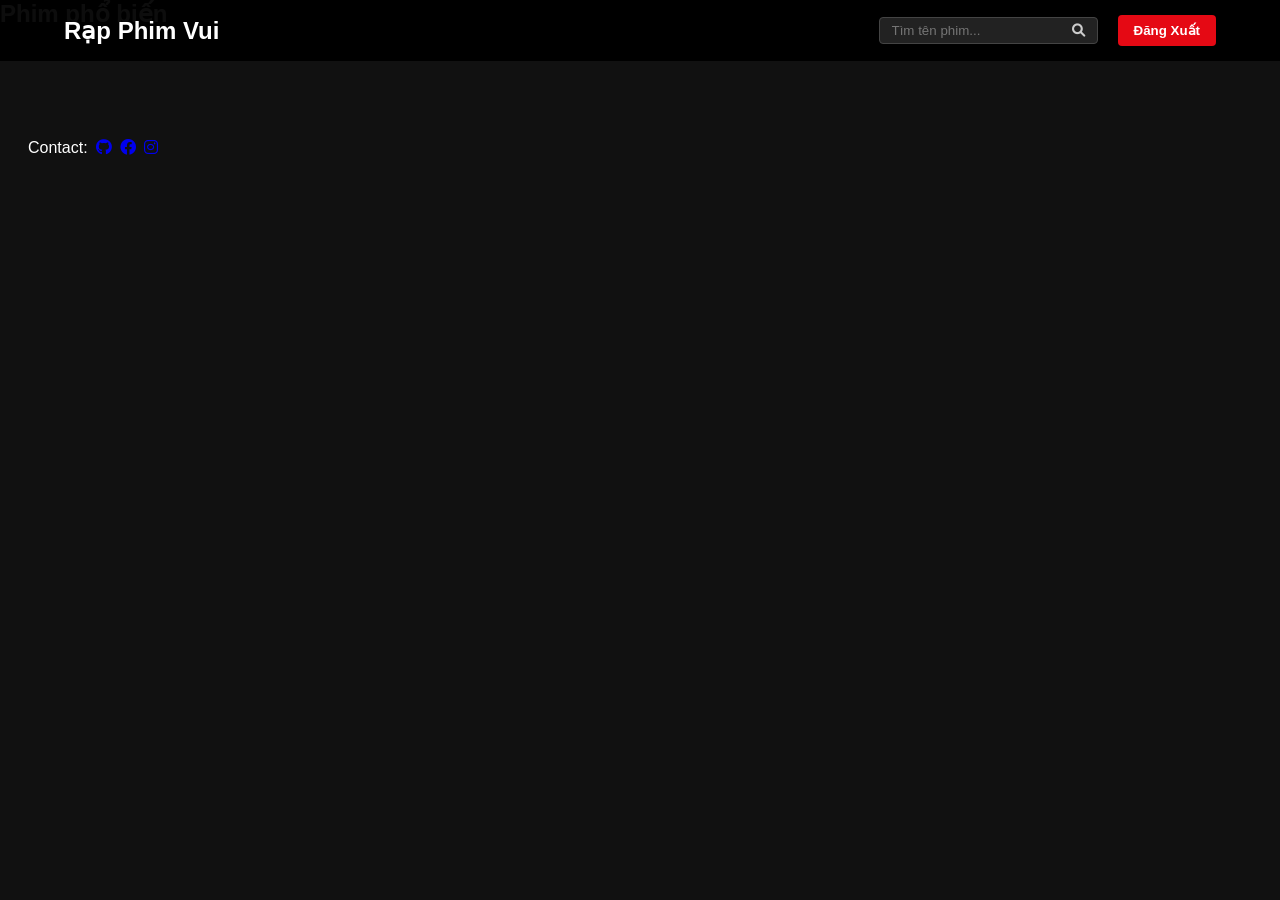
==== index.html @ 25f6c1b6 "Add files via upload" ====
<!DOCTYPE html>
<html lang="vi">
<head>
    <meta charset="UTF-8">
    <meta name="viewport" content="width=device-width, initial-scale=1.0">
    <title>Rạp Phim Vui</title>
    <link rel="stylesheet" href="https://cdnjs.cloudflare.com/ajax/libs/font-awesome/6.0.0/css/all.min.css">
    <link rel="stylesheet" href="style2.css">
</head>
<body>

    <header class="navbar">
        <div class="nav-container">
            <div class="logo" onclick="location.reload()">
                <span></span> Rạp Phim Vui
            </div>

            <div class="nav-right">
                <div class="search-group">
                    <input type="text" id="searchInput" placeholder="Tìm tên phim...">
                    <button id="searchBtn"><i class="fas fa-search"></i></button>
                </div>
                <div id="authSection"></div>
            </div>
        </div>
    </header>

    <main class="content">
        <section id="heroSection" class="hero"></section>

        <section class="movie-section">
            <h2 id="sectionTitle">Phim phổ biến </h2>
            <div class="movie-grid" id="movieGrid"></div>
        </section>
    </main>

    <div id="movieModal" class="modal">
        <div class="modal-content">
            <span class="close-modal">&times;</span>
            <div id="modalBody"></div>
        </div>
        
        
    </div>
    
    <footer>

      <div>
        <p>Contact:</p>
        <a target="_blank" rel="noopener noreferrer" href="https://www.google.com/?hl=vi">
          <i class="fa-brands fa-github"></i>
        </a>
        <a target="_blank" rel="noopener noreferrer" href="https://www.google.com/?hl=vi">
          <i class="fa-brands fa-facebook"></i>
        </a>
        <a target="_blank" rel="noopener noreferrer" href="https://www.google.com/?hl=vi">
          <i class="fa-brands fa-instagram"></i>
        </a>
      </div>
    </footer>

    <script src="script3.js"></script>
</body>
</html>
---- style2.css ----
:root {
    --primary: #e50914;
    --dark: #111;
    --gray: #222;
}

* { margin: 0; padding: 0; box-sizing: border-box; font-family: 'Arial', sans-serif; }
body { background: var(--dark); color: white; }

/* Navbar chuẩn */
.navbar {
    background: rgba(0, 0, 0, 0.95);
    padding: 15px 5%;
    position: fixed;
    top: 0; width: 100%; z-index: 1000;
}

.nav-container {
    display: flex;
    justify-content: space-between; /* Đẩy 2 cụm ra 2 đầu */
    align-items: center;
}

.logo { font-size: 24px; font-weight: bold; cursor: pointer; }
.logo span { color: var(--primary); }

.nav-right {
    display: flex;
    align-items: center;
    gap: 20px;
}

/* Search Bar */
.search-group {
    display: flex;
    background: var(--gray);
    padding: 5px 12px;
    border-radius: 4px;
    border: 1px solid #444;
}

.search-group input {
    background: transparent;
    border: none;
    color: white;
    outline: none;
    width: 180px;
}

.search-group button {
    background: transparent;
    border: none;
    color: #ccc;
    cursor: pointer;
}

/* Button Login */
.btn-login {
    background: var(--primary);
    color: white;
    border: none;
    padding: 8px 16px;
    border-radius: 4px;
    cursor: pointer;
    font-weight: bold;
}

/* Grid phim */
.movie-grid {
    display: grid;
    grid-template-columns: repeat(auto-fill, minmax(180px, 1fr));
    gap: 25px;
    padding: 20px 5%;
}

.movie-card img { width: 100%; border-radius: 8px; cursor: pointer; }

/* Modal Player */
.modal {
    display: none;
    position: fixed;
    inset: 0;
    background: rgba(0,0,0,0.95);
    z-index: 2000;
    overflow-y: auto;
}
.modal-content { position: relative; width: 90%; max-width: 1000px; margin: 50px auto; }
.close-modal { position: absolute; top: -40px; right: 0; font-size: 35px; color: white; cursor: pointer; }
footer {
  display: flex;
  justify-content: space-between;
  align-items: center;
  height: 48px;
  margin-top: 56px;
  padding: 0 28px;
  background: var(--dark-lighten);
}

footer > div {
  display: flex;
  align-items: center;
  gap: 8px;
}
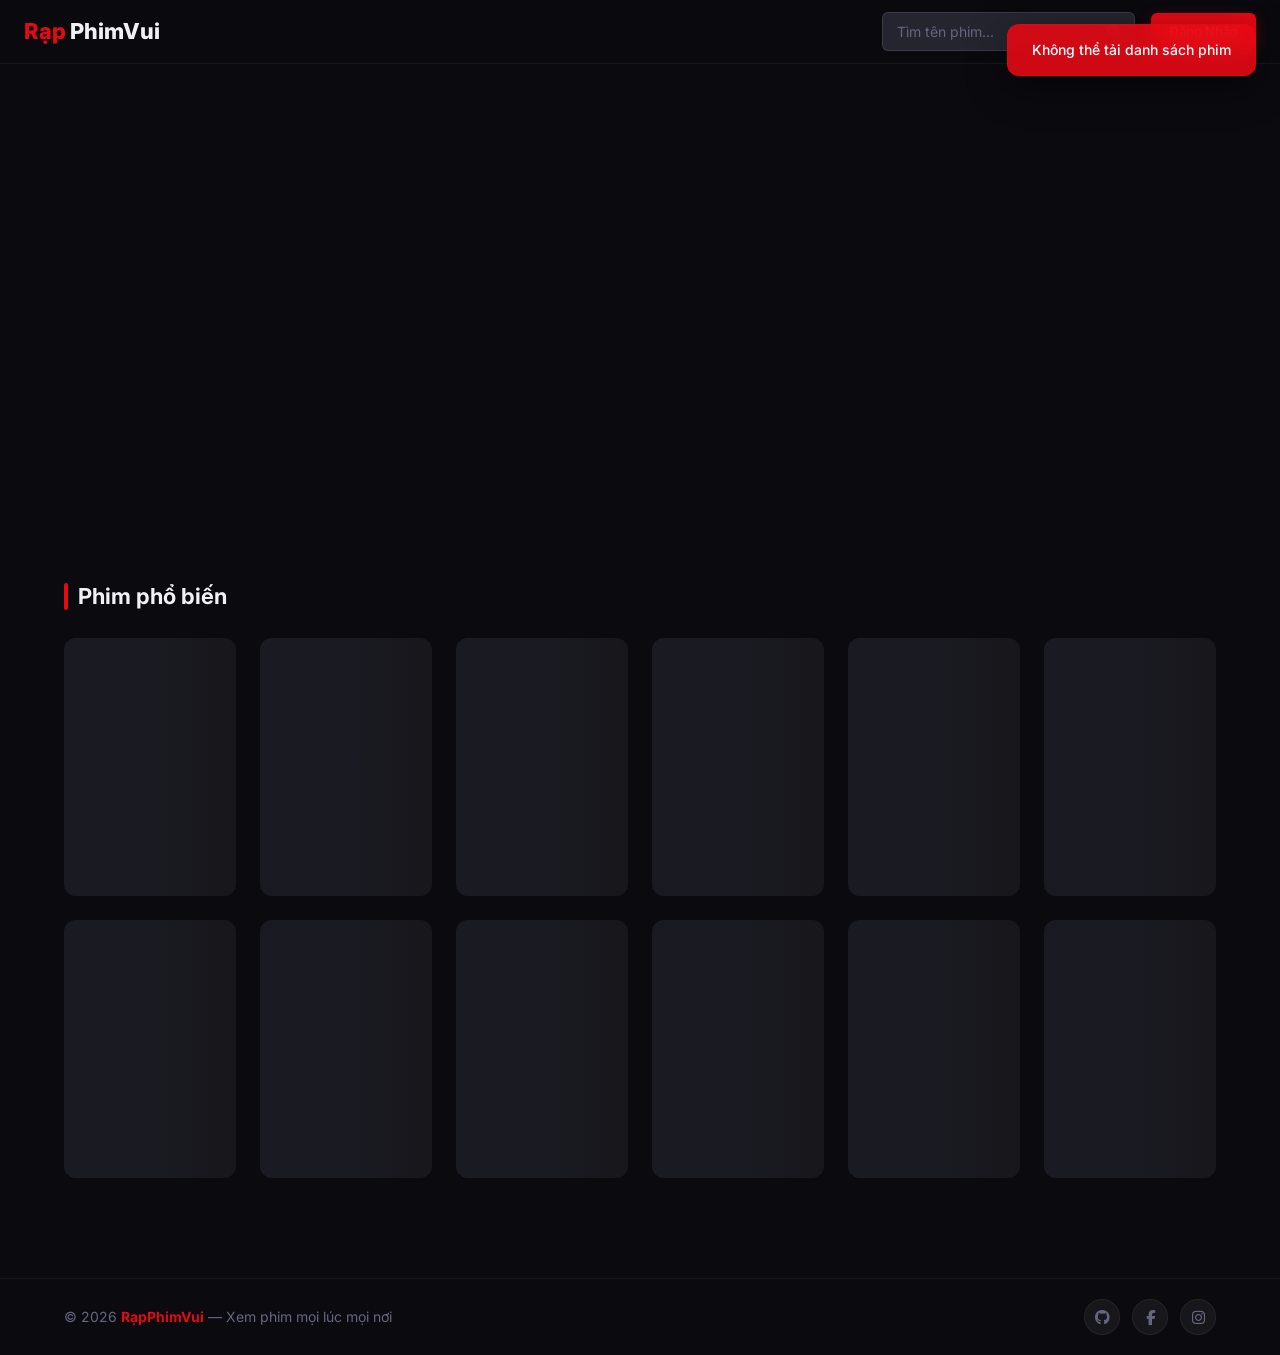
==== commit 1e5a6e8b: "Add files via upload" ====
--- a/index.html
+++ b/index.html
@@ -1,65 +1,63 @@
-
-<!DOCTYPE html>
-<html lang="vi">
-<head>
-    <meta charset="UTF-8">
-    <meta name="viewport" content="width=device-width, initial-scale=1.0">
-    <title>Rạp Phim Vui</title>
-    <link rel="stylesheet" href="https://cdnjs.cloudflare.com/ajax/libs/font-awesome/6.0.0/css/all.min.css">
-    <link rel="stylesheet" href="style2.css">
-</head>
-<body>
-
-    <header class="navbar">
-        <div class="nav-container">
-            <div class="logo" onclick="location.reload()">
-                <span></span> Rạp Phim Vui
-            </div>
-
-            <div class="nav-right">
-                <div class="search-group">
-                    <input type="text" id="searchInput" placeholder="Tìm tên phim...">
-                    <button id="searchBtn"><i class="fas fa-search"></i></button>
-                </div>
-                <div id="authSection"></div>
-            </div>
-        </div>
-    </header>
-
-    <main class="content">
-        <section id="heroSection" class="hero"></section>
-
-        <section class="movie-section">
-            <h2 id="sectionTitle">Phim phổ biến </h2>
-            <div class="movie-grid" id="movieGrid"></div>
-        </section>
-    </main>
-
-    <div id="movieModal" class="modal">
-        <div class="modal-content">
-            <span class="close-modal">&times;</span>
-            <div id="modalBody"></div>
-        </div>
-        
-        
-    </div>
-    
-    <footer>
-
-      <div>
-        <p>Contact:</p>
-        <a target="_blank" rel="noopener noreferrer" href="https://www.google.com/?hl=vi">
-          <i class="fa-brands fa-github"></i>
-        </a>
-        <a target="_blank" rel="noopener noreferrer" href="https://www.google.com/?hl=vi">
-          <i class="fa-brands fa-facebook"></i>
-        </a>
-        <a target="_blank" rel="noopener noreferrer" href="https://www.google.com/?hl=vi">
-          <i class="fa-brands fa-instagram"></i>
-        </a>
-      </div>
-    </footer>
-
-    <script src="script3.js"></script>
-</body>
+<!DOCTYPE html>
+<html lang="vi">
+<head>
+  <meta charset="UTF-8">
+  <meta name="viewport" content="width=device-width, initial-scale=1.0">
+  <meta name="description" content="Rạp Phim Vui — Xem phim trực tuyến miễn phí với hàng ngàn bộ phim hot nhất.">
+  <title>Rạp Phim Vui — Xem Phim Trực Tuyến</title>
+  <link rel="stylesheet" href="https://cdnjs.cloudflare.com/ajax/libs/font-awesome/6.5.1/css/all.min.css">
+  <link rel="stylesheet" href="css/style.css">
+</head>
+<body>
+
+  <!-- Navbar -->
+  <header class="navbar">
+    <div class="nav-container">
+      <a href="index.html" class="logo">
+        <span class="logo-accent">Rạp</span>PhimVui
+      </a>
+      <div class="nav-right">
+        <div class="search-group">
+          <input type="text" id="searchInput" placeholder="Tìm tên phim...">
+          <button id="searchBtn" aria-label="Tìm kiếm"><i class="fas fa-search"></i></button>
+        </div>
+        <div id="authSection" class="auth-section"></div>
+      </div>
+    </div>
+  </header>
+
+  <!-- Main Content -->
+  <main class="content">
+    <!-- Hero Banner -->
+    <section id="heroSection" class="hero"></section>
+
+    <!-- Movie Grid -->
+    <section class="movie-section">
+      <div class="section-header">
+        <h2 id="sectionTitle" class="section-title">Phim phổ biến</h2>
+      </div>
+      <div class="movie-grid" id="movieGrid"></div>
+    </section>
+  </main>
+
+  <!-- Footer -->
+  <footer>
+    <div class="footer-brand">
+      © 2026 <span>RạpPhimVui</span> — Xem phim mọi lúc mọi nơi
+    </div>
+    <div class="footer-social">
+      <a href="https://github.com" target="_blank" rel="noopener noreferrer" aria-label="GitHub">
+        <i class="fa-brands fa-github"></i>
+      </a>
+      <a href="https://facebook.com" target="_blank" rel="noopener noreferrer" aria-label="Facebook">
+        <i class="fa-brands fa-facebook-f"></i>
+      </a>
+      <a href="https://instagram.com" target="_blank" rel="noopener noreferrer" aria-label="Instagram">
+        <i class="fa-brands fa-instagram"></i>
+      </a>
+    </div>
+  </footer>
+
+  <script src="js/app.js"></script>
+</body>
 </html>
--- a/css/style.css
+++ b/css/style.css
@@ -0,0 +1,1310 @@
+/* ============================================
+   Rạp Phim Vui — Unified Design System
+   ============================================ */
+
+@import url('https://fonts.googleapis.com/css2?family=Inter:wght@300;400;500;600;700;800&display=swap');
+
+/* --- Design Tokens --- */
+:root {
+  --primary: #E50914;
+  --primary-hover: #B20710;
+  --primary-glow: rgba(229, 9, 20, 0.35);
+
+  --bg-dark: #0a0a0f;
+  --bg-surface: #141419;
+  --bg-card: #1a1a22;
+  --bg-input: #25252f;
+  --bg-overlay: rgba(0, 0, 0, 0.88);
+
+  --text-primary: #f0f0f5;
+  --text-secondary: #a0a0b0;
+  --text-muted: #666680;
+
+  --border-subtle: rgba(255, 255, 255, 0.06);
+  --border-input: rgba(255, 255, 255, 0.1);
+
+  --radius-sm: 6px;
+  --radius-md: 12px;
+  --radius-lg: 20px;
+  --radius-xl: 28px;
+
+  --shadow-card: 0 8px 32px rgba(0, 0, 0, 0.45);
+  --shadow-glow: 0 0 40px var(--primary-glow);
+  --shadow-modal: 0 25px 80px rgba(0, 0, 0, 0.7);
+
+  --transition-fast: 0.2s cubic-bezier(0.4, 0, 0.2, 1);
+  --transition-normal: 0.35s cubic-bezier(0.4, 0, 0.2, 1);
+  --transition-slow: 0.5s cubic-bezier(0.25, 0.46, 0.45, 0.94);
+
+  --font-main: 'Inter', -apple-system, BlinkMacSystemFont, 'Segoe UI', sans-serif;
+  --navbar-height: 64px;
+}
+
+/* --- Reset & Base --- */
+*,
+*::before,
+*::after {
+  margin: 0;
+  padding: 0;
+  box-sizing: border-box;
+}
+
+html {
+  scroll-behavior: smooth;
+}
+
+body {
+  font-family: var(--font-main);
+  background: var(--bg-dark);
+  color: var(--text-primary);
+  line-height: 1.6;
+  min-height: 100vh;
+  overflow-x: hidden;
+  -webkit-font-smoothing: antialiased;
+  -moz-osx-font-smoothing: grayscale;
+}
+
+a {
+  color: var(--text-secondary);
+  text-decoration: none;
+  transition: color var(--transition-fast);
+}
+a:hover {
+  color: var(--text-primary);
+}
+
+img {
+  display: block;
+  max-width: 100%;
+}
+
+/* --- Scrollbar --- */
+::-webkit-scrollbar {
+  width: 6px;
+}
+::-webkit-scrollbar-track {
+  background: var(--bg-dark);
+}
+::-webkit-scrollbar-thumb {
+  background: var(--bg-input);
+  border-radius: 3px;
+}
+::-webkit-scrollbar-thumb:hover {
+  background: var(--text-muted);
+}
+
+/* ============================================
+   Shared Components
+   ============================================ */
+
+/* --- Buttons --- */
+.btn {
+  display: inline-flex;
+  align-items: center;
+  justify-content: center;
+  gap: 8px;
+  padding: 12px 28px;
+  border: none;
+  border-radius: var(--radius-sm);
+  font-family: var(--font-main);
+  font-size: 15px;
+  font-weight: 600;
+  cursor: pointer;
+  transition: all var(--transition-fast);
+  outline: none;
+  white-space: nowrap;
+}
+
+.btn-primary {
+  background: var(--primary);
+  color: #fff;
+  box-shadow: 0 4px 15px rgba(229, 9, 20, 0.3);
+}
+.btn-primary:hover {
+  background: var(--primary-hover);
+  transform: translateY(-1px);
+  box-shadow: 0 6px 20px rgba(229, 9, 20, 0.45);
+}
+.btn-primary:active {
+  transform: translateY(0);
+}
+
+.btn-ghost {
+  background: transparent;
+  color: var(--text-secondary);
+  border: 1px solid var(--border-input);
+}
+.btn-ghost:hover {
+  background: rgba(255, 255, 255, 0.05);
+  color: var(--text-primary);
+  border-color: rgba(255, 255, 255, 0.2);
+}
+
+.btn-sm {
+  padding: 8px 18px;
+  font-size: 13px;
+}
+
+.btn-block {
+  width: 100%;
+}
+
+/* --- Inputs --- */
+.input-group {
+  position: relative;
+  margin-bottom: 20px;
+}
+
+.input-group i {
+  position: absolute;
+  left: 16px;
+  top: 50%;
+  transform: translateY(-50%);
+  color: var(--text-muted);
+  font-size: 14px;
+  transition: color var(--transition-fast);
+  pointer-events: none;
+}
+
+.input-field {
+  width: 100%;
+  padding: 14px 16px 14px 46px;
+  background: var(--bg-input);
+  border: 1px solid var(--border-input);
+  border-radius: var(--radius-sm);
+  color: var(--text-primary);
+  font-family: var(--font-main);
+  font-size: 15px;
+  outline: none;
+  transition: all var(--transition-fast);
+}
+.input-field::placeholder {
+  color: var(--text-muted);
+}
+.input-field:focus {
+  border-color: var(--primary);
+  background: rgba(229, 9, 20, 0.04);
+  box-shadow: 0 0 0 3px rgba(229, 9, 20, 0.1);
+}
+.input-field:focus + i,
+.input-group:focus-within i {
+  color: var(--primary);
+}
+
+/* ============================================
+   Navbar
+   ============================================ */
+.navbar {
+  position: fixed;
+  top: 0;
+  left: 0;
+  right: 0;
+  height: var(--navbar-height);
+  background: rgba(10, 10, 15, 0.85);
+  backdrop-filter: blur(20px) saturate(1.5);
+  -webkit-backdrop-filter: blur(20px) saturate(1.5);
+  border-bottom: 1px solid var(--border-subtle);
+  z-index: 1000;
+  transition: background var(--transition-normal);
+}
+
+.nav-container {
+  display: flex;
+  justify-content: space-between;
+  align-items: center;
+  max-width: 1400px;
+  height: 100%;
+  margin: 0 auto;
+  padding: 0 24px;
+}
+
+.logo {
+  font-size: 22px;
+  font-weight: 800;
+  color: var(--text-primary);
+  cursor: pointer;
+  user-select: none;
+  display: flex;
+  align-items: center;
+  gap: 4px;
+  transition: opacity var(--transition-fast);
+}
+.logo:hover {
+  opacity: 0.85;
+  color: var(--text-primary);
+}
+.logo-accent {
+  color: var(--primary);
+}
+
+.nav-right {
+  display: flex;
+  align-items: center;
+  gap: 16px;
+}
+
+/* --- Search Bar --- */
+.search-group {
+  display: flex;
+  align-items: center;
+  background: var(--bg-input);
+  border: 1px solid var(--border-input);
+  border-radius: var(--radius-sm);
+  padding: 0 4px 0 14px;
+  transition: all var(--transition-fast);
+  overflow: hidden;
+}
+.search-group:focus-within {
+  border-color: var(--primary);
+  box-shadow: 0 0 0 3px rgba(229, 9, 20, 0.08);
+}
+
+.search-group input {
+  background: transparent;
+  border: none;
+  color: var(--text-primary);
+  font-family: var(--font-main);
+  font-size: 14px;
+  outline: none;
+  width: 200px;
+  padding: 10px 0;
+}
+.search-group input::placeholder {
+  color: var(--text-muted);
+}
+
+.search-group button {
+  display: flex;
+  align-items: center;
+  justify-content: center;
+  background: transparent;
+  border: none;
+  color: var(--text-muted);
+  cursor: pointer;
+  padding: 8px 10px;
+  border-radius: var(--radius-sm);
+  transition: all var(--transition-fast);
+}
+.search-group button:hover {
+  color: var(--primary);
+  background: rgba(229, 9, 20, 0.08);
+}
+
+/* --- Auth Section --- */
+.auth-section {
+  display: flex;
+  align-items: center;
+  gap: 12px;
+}
+
+.user-info {
+  display: flex;
+  align-items: center;
+  gap: 10px;
+  color: var(--text-secondary);
+  font-size: 14px;
+}
+.user-info b {
+  color: var(--text-primary);
+  font-weight: 600;
+}
+.user-info .logout-btn {
+  background: none;
+  border: none;
+  color: var(--text-muted);
+  cursor: pointer;
+  padding: 6px;
+  border-radius: 50%;
+  display: flex;
+  align-items: center;
+  justify-content: center;
+  transition: all var(--transition-fast);
+}
+.user-info .logout-btn:hover {
+  color: var(--primary);
+  background: rgba(229, 9, 20, 0.1);
+}
+
+/* ============================================
+   Main Content (index.html)
+   ============================================ */
+.content {
+  padding-top: var(--navbar-height);
+}
+
+/* --- Hero Section --- */
+.hero {
+  position: relative;
+  width: 100%;
+  height: 55vh;
+  min-height: 360px;
+  overflow: hidden;
+  display: flex;
+  align-items: flex-end;
+}
+
+.hero-bg {
+  position: absolute;
+  inset: 0;
+  background-size: cover;
+  background-position: center top;
+  transition: opacity 1s ease;
+}
+.hero-bg::after {
+  content: '';
+  position: absolute;
+  inset: 0;
+  background: linear-gradient(
+    to bottom,
+    transparent 0%,
+    rgba(10, 10, 15, 0.3) 40%,
+    rgba(10, 10, 15, 0.85) 75%,
+    var(--bg-dark) 100%
+  );
+}
+
+.hero-content {
+  position: relative;
+  z-index: 2;
+  max-width: 600px;
+  padding: 0 5% 40px;
+}
+.hero-content h1 {
+  font-size: clamp(28px, 4vw, 44px);
+  font-weight: 800;
+  line-height: 1.15;
+  margin-bottom: 12px;
+  text-shadow: 0 2px 20px rgba(0, 0, 0, 0.5);
+}
+.hero-content p {
+  color: var(--text-secondary);
+  font-size: 15px;
+  line-height: 1.6;
+  display: -webkit-box;
+  -webkit-line-clamp: 3;
+  -webkit-box-orient: vertical;
+  overflow: hidden;
+  margin-bottom: 20px;
+}
+
+/* --- Movie Section --- */
+.movie-section {
+  padding: 20px 5% 40px;
+}
+
+.section-header {
+  display: flex;
+  align-items: center;
+  gap: 12px;
+  margin-bottom: 24px;
+}
+
+.section-title {
+  font-size: 22px;
+  font-weight: 700;
+  position: relative;
+  padding-left: 14px;
+}
+.section-title::before {
+  content: '';
+  position: absolute;
+  left: 0;
+  top: 4px;
+  bottom: 4px;
+  width: 4px;
+  background: var(--primary);
+  border-radius: 2px;
+}
+
+/* --- Movie Grid --- */
+.movie-grid {
+  display: grid;
+  grid-template-columns: repeat(auto-fill, minmax(170px, 1fr));
+  gap: 24px;
+}
+
+.movie-card {
+  position: relative;
+  cursor: pointer;
+  border-radius: var(--radius-md);
+  overflow: hidden;
+  background: var(--bg-card);
+  transition: all var(--transition-normal);
+  display: block;
+  color: inherit;
+}
+.movie-card:hover {
+  transform: translateY(-8px) scale(1.02);
+  box-shadow: var(--shadow-card), 0 0 30px rgba(229, 9, 20, 0.12);
+  color: inherit;
+}
+
+.movie-card img {
+  width: 100%;
+  aspect-ratio: 2/3;
+  object-fit: cover;
+  transition: transform var(--transition-slow);
+}
+.movie-card:hover img {
+  transform: scale(1.08);
+}
+
+.movie-card-overlay {
+  position: absolute;
+  inset: 0;
+  background: linear-gradient(to top, rgba(0,0,0,0.85) 0%, transparent 55%);
+  opacity: 0;
+  transition: opacity var(--transition-normal);
+  display: flex;
+  align-items: flex-end;
+  padding: 16px;
+}
+.movie-card:hover .movie-card-overlay {
+  opacity: 1;
+}
+
+.movie-card-title {
+  font-size: 14px;
+  font-weight: 600;
+  line-height: 1.3;
+  color: #fff;
+}
+
+.movie-card-rating {
+  position: absolute;
+  top: 10px;
+  right: 10px;
+  background: rgba(0, 0, 0, 0.7);
+  backdrop-filter: blur(8px);
+  color: #ffd700;
+  font-size: 12px;
+  font-weight: 700;
+  padding: 4px 8px;
+  border-radius: 6px;
+  display: flex;
+  align-items: center;
+  gap: 4px;
+  opacity: 0;
+  transform: translateY(-8px);
+  transition: all var(--transition-normal);
+}
+.movie-card:hover .movie-card-rating {
+  opacity: 1;
+  transform: translateY(0);
+}
+
+/* ============================================
+   Movie Detail Page (movie.html)
+   ============================================ */
+
+/* --- Backdrop --- */
+.movie-backdrop {
+  position: relative;
+  width: 100%;
+  height: 45vh;
+  min-height: 320px;
+  overflow: hidden;
+  display: flex;
+  align-items: flex-end;
+}
+
+.movie-backdrop-skeleton {
+  position: absolute;
+  inset: 0;
+}
+
+.movie-backdrop-bg {
+  position: absolute;
+  inset: 0;
+  background-size: cover;
+  background-position: center 20%;
+  animation: backdropReveal 1s ease forwards;
+}
+
+@keyframes backdropReveal {
+  from {
+    opacity: 0;
+    transform: scale(1.05);
+  }
+  to {
+    opacity: 1;
+    transform: scale(1);
+  }
+}
+
+.movie-backdrop-bg::after {
+  content: '';
+  position: absolute;
+  inset: 0;
+  background: linear-gradient(
+    to bottom,
+    rgba(10, 10, 15, 0.2) 0%,
+    rgba(10, 10, 15, 0.4) 40%,
+    rgba(10, 10, 15, 0.9) 80%,
+    var(--bg-dark) 100%
+  );
+}
+
+.movie-backdrop-content {
+  position: relative;
+  z-index: 2;
+  width: 100%;
+  max-width: 1400px;
+  margin: 0 auto;
+  padding: 0 5% 36px;
+  animation: fadeSlideUp 0.8s ease 0.2s forwards;
+  opacity: 0;
+}
+
+@keyframes fadeSlideUp {
+  from {
+    opacity: 0;
+    transform: translateY(24px);
+  }
+  to {
+    opacity: 1;
+    transform: translateY(0);
+  }
+}
+
+.movie-backdrop-title {
+  font-size: clamp(28px, 5vw, 52px);
+  font-weight: 800;
+  line-height: 1.1;
+  margin-bottom: 16px;
+  text-shadow: 0 4px 30px rgba(0, 0, 0, 0.6);
+  letter-spacing: -0.02em;
+}
+
+.movie-backdrop-meta {
+  display: flex;
+  flex-wrap: wrap;
+  gap: 10px;
+}
+
+.meta-badge {
+  display: inline-flex;
+  align-items: center;
+  gap: 6px;
+  padding: 6px 14px;
+  background: rgba(255, 255, 255, 0.08);
+  backdrop-filter: blur(12px);
+  border: 1px solid rgba(255, 255, 255, 0.1);
+  border-radius: 20px;
+  font-size: 13px;
+  font-weight: 500;
+  color: var(--text-secondary);
+}
+
+.meta-badge.meta-rating {
+  background: rgba(255, 215, 0, 0.12);
+  border-color: rgba(255, 215, 0, 0.2);
+  color: #ffd700;
+  font-weight: 600;
+}
+
+.meta-badge i {
+  font-size: 12px;
+}
+
+/* --- Player Section Layout --- */
+.movie-player-section {
+  display: grid;
+  grid-template-columns: 1fr 340px;
+  gap: 32px;
+  max-width: 1400px;
+  margin: 0 auto;
+  padding: 32px 5% 0;
+}
+
+/* --- Player Wrapper --- */
+.player-wrapper {
+  position: relative;
+  width: 100%;
+  aspect-ratio: 16/9;
+  border-radius: var(--radius-lg);
+  overflow: hidden;
+  background: #000;
+  box-shadow: var(--shadow-card);
+  border: 1px solid var(--border-subtle);
+  z-index: 10;
+}
+
+.player-wrapper iframe {
+  width: 100%;
+  height: 100%;
+  border: none;
+}
+
+.player-placeholder {
+  position: absolute;
+  inset: 0;
+  display: flex;
+  align-items: center;
+  justify-content: center;
+  background: linear-gradient(135deg, #0f0f18 0%, #1a1a2e 50%, #16162a 100%);
+}
+
+.player-placeholder-content {
+  display: flex;
+  flex-direction: column;
+  align-items: center;
+  gap: 16px;
+  color: var(--text-muted);
+  animation: placeholderPulse 3s ease-in-out infinite;
+}
+
+@keyframes placeholderPulse {
+  0%, 100% { opacity: 0.6; }
+  50% { opacity: 1; }
+}
+
+.player-placeholder-content i {
+  font-size: 64px;
+  color: var(--primary);
+  filter: drop-shadow(0 0 20px rgba(229, 9, 20, 0.4));
+}
+
+.player-placeholder-content span {
+  font-size: 15px;
+  font-weight: 500;
+}
+
+/* --- Player Controls --- */
+.player-controls {
+  display: flex;
+  align-items: center;
+  justify-content: space-between;
+  margin-top: 16px;
+  padding: 0 4px;
+}
+
+.btn-play {
+  padding: 14px 36px;
+  font-size: 16px;
+  border-radius: var(--radius-md);
+  letter-spacing: 0.5px;
+}
+.btn-play:hover {
+  box-shadow: var(--shadow-glow);
+}
+.btn-play.playing {
+  background: var(--bg-card);
+  box-shadow: none;
+  border: 1px solid var(--border-input);
+}
+.btn-play.playing:hover {
+  background: var(--bg-input);
+  box-shadow: var(--shadow-card);
+}
+
+.player-controls-right {
+  display: flex;
+  gap: 8px;
+}
+
+/* --- Movie Detail Card --- */
+.movie-detail-card {
+  margin-top: 32px;
+  background: var(--bg-surface);
+  border-radius: var(--radius-lg);
+  border: 1px solid var(--border-subtle);
+  overflow: hidden;
+  box-shadow: var(--shadow-card);
+  animation: fadeSlideUp 0.6s ease 0.4s forwards;
+  opacity: 0;
+}
+
+.movie-detail-card-skeleton {
+  padding: 32px;
+}
+
+.movie-detail-inner {
+  display: flex;
+  gap: 28px;
+}
+
+.movie-detail-poster {
+  flex-shrink: 0;
+  width: 200px;
+}
+.movie-detail-poster img {
+  width: 100%;
+  height: 100%;
+  object-fit: cover;
+}
+
+.movie-detail-text {
+  flex: 1;
+  padding: 28px 28px 28px 0;
+}
+
+.movie-detail-title {
+  font-size: 24px;
+  font-weight: 800;
+  margin-bottom: 12px;
+  line-height: 1.2;
+}
+
+.movie-detail-meta {
+  display: flex;
+  align-items: center;
+  gap: 14px;
+  flex-wrap: wrap;
+  margin-bottom: 16px;
+}
+
+.movie-detail-meta span {
+  display: flex;
+  align-items: center;
+  gap: 5px;
+  color: var(--text-secondary);
+  font-size: 14px;
+}
+
+.movie-detail-meta .rating-badge {
+  color: #ffd700;
+  font-weight: 600;
+}
+
+.movie-detail-meta .vote-count {
+  color: var(--text-muted);
+  font-size: 13px;
+}
+
+.movie-detail-genres {
+  display: flex;
+  gap: 8px;
+  flex-wrap: wrap;
+  margin-bottom: 20px;
+}
+
+.genre-tag {
+  padding: 5px 14px;
+  background: rgba(255, 255, 255, 0.06);
+  border: 1px solid rgba(255, 255, 255, 0.08);
+  border-radius: 20px;
+  font-size: 12px;
+  color: var(--text-secondary);
+  transition: all var(--transition-fast);
+}
+.genre-tag:hover {
+  background: rgba(229, 9, 20, 0.1);
+  border-color: rgba(229, 9, 20, 0.2);
+  color: var(--primary);
+}
+
+.movie-detail-overview {
+  margin-bottom: 20px;
+}
+
+.movie-detail-overview h3 {
+  font-size: 16px;
+  font-weight: 600;
+  margin-bottom: 8px;
+  color: var(--text-primary);
+}
+
+.movie-detail-overview p {
+  font-size: 14px;
+  line-height: 1.8;
+  color: var(--text-secondary);
+}
+
+.movie-tagline {
+  font-style: italic;
+  color: var(--text-muted);
+  font-size: 14px;
+  margin-bottom: 20px;
+  padding: 12px 16px;
+  background: rgba(255, 255, 255, 0.03);
+  border-left: 3px solid var(--primary);
+  border-radius: 0 var(--radius-sm) var(--radius-sm) 0;
+}
+
+.movie-tagline i {
+  margin-right: 8px;
+  color: var(--primary);
+  font-size: 12px;
+}
+
+.movie-detail-extra {
+  display: flex;
+  flex-direction: column;
+  gap: 8px;
+}
+
+.extra-item {
+  font-size: 13px;
+  color: var(--text-muted);
+}
+.extra-item strong {
+  color: var(--text-secondary);
+  font-weight: 600;
+  margin-right: 6px;
+}
+
+/* --- Sidebar --- */
+.movie-sidebar {
+  position: sticky;
+  top: calc(var(--navbar-height) + 32px);
+  align-self: start;
+  max-height: calc(100vh - var(--navbar-height) - 64px);
+  overflow-y: auto;
+}
+
+.sidebar-title {
+  font-size: 18px;
+  font-weight: 700;
+  margin-bottom: 16px;
+  padding-left: 12px;
+  position: relative;
+}
+.sidebar-title::before {
+  content: '';
+  position: absolute;
+  left: 0;
+  top: 3px;
+  bottom: 3px;
+  width: 3px;
+  background: var(--primary);
+  border-radius: 2px;
+}
+
+.similar-movies-list {
+  display: flex;
+  flex-direction: column;
+  gap: 12px;
+}
+
+.similar-skeleton {
+  height: 100px;
+  border-radius: var(--radius-md);
+}
+
+.similar-card {
+  display: flex;
+  gap: 12px;
+  padding: 8px;
+  background: var(--bg-card);
+  border-radius: var(--radius-md);
+  border: 1px solid transparent;
+  transition: all var(--transition-fast);
+  color: inherit;
+  text-decoration: none;
+}
+.similar-card:hover {
+  border-color: var(--border-input);
+  background: var(--bg-input);
+  transform: translateX(4px);
+  color: inherit;
+}
+
+.similar-card img {
+  width: 70px;
+  height: 100px;
+  object-fit: cover;
+  border-radius: var(--radius-sm);
+  flex-shrink: 0;
+}
+
+.similar-card-info {
+  display: flex;
+  flex-direction: column;
+  justify-content: center;
+  gap: 6px;
+  min-width: 0;
+}
+
+.similar-card-title {
+  font-size: 13px;
+  font-weight: 600;
+  line-height: 1.3;
+  color: var(--text-primary);
+  display: -webkit-box;
+  -webkit-line-clamp: 2;
+  -webkit-box-orient: vertical;
+  overflow: hidden;
+}
+
+.similar-card-meta {
+  display: flex;
+  align-items: center;
+  gap: 10px;
+  font-size: 12px;
+  color: var(--text-muted);
+}
+
+.similar-rating {
+  color: #ffd700;
+  font-weight: 600;
+}
+.similar-rating i {
+  font-size: 10px;
+}
+
+.no-similar {
+  color: var(--text-muted);
+  font-size: 14px;
+  text-align: center;
+  padding: 24px 0;
+}
+
+/* --- Lights Overlay --- */
+.lights-overlay {
+  position: fixed;
+  inset: 0;
+  background: rgba(0, 0, 0, 0.92);
+  z-index: 5;
+  opacity: 0;
+  pointer-events: none;
+  transition: opacity var(--transition-normal);
+}
+.lights-overlay.active {
+  opacity: 1;
+  pointer-events: auto;
+}
+
+/* ============================================
+   Footer
+   ============================================ */
+footer {
+  display: flex;
+  justify-content: space-between;
+  align-items: center;
+  padding: 20px 5%;
+  border-top: 1px solid var(--border-subtle);
+  margin-top: 60px;
+}
+
+.footer-brand {
+  font-size: 14px;
+  color: var(--text-muted);
+}
+.footer-brand span {
+  color: var(--primary);
+  font-weight: 700;
+}
+
+.footer-social {
+  display: flex;
+  align-items: center;
+  gap: 12px;
+}
+.footer-social a {
+  display: flex;
+  align-items: center;
+  justify-content: center;
+  width: 36px;
+  height: 36px;
+  border-radius: 50%;
+  background: rgba(255, 255, 255, 0.05);
+  border: 1px solid var(--border-subtle);
+  color: var(--text-muted);
+  font-size: 15px;
+  transition: all var(--transition-fast);
+}
+.footer-social a:hover {
+  background: var(--primary);
+  border-color: var(--primary);
+  color: #fff;
+  transform: translateY(-2px);
+}
+
+/* ============================================
+   Auth Pages (Login / Register)
+   ============================================ */
+.auth-page {
+  min-height: 100vh;
+  display: flex;
+  justify-content: center;
+  align-items: center;
+  padding: 24px;
+  position: relative;
+  overflow: hidden;
+}
+
+/* Animated background */
+.auth-page::before {
+  content: '';
+  position: absolute;
+  inset: -40px;
+  background:
+    radial-gradient(ellipse at 20% 50%, rgba(229, 9, 20, 0.12), transparent 60%),
+    radial-gradient(ellipse at 80% 20%, rgba(128, 0, 128, 0.08), transparent 50%),
+    radial-gradient(ellipse at 50% 80%, rgba(0, 50, 120, 0.08), transparent 50%),
+    var(--bg-dark);
+  z-index: 0;
+  animation: bgShift 20s ease-in-out infinite alternate;
+}
+
+@keyframes bgShift {
+  0% { transform: scale(1) rotate(0deg); }
+  100% { transform: scale(1.05) rotate(1deg); }
+}
+
+/* Floating particles */
+.auth-page::after {
+  content: '';
+  position: absolute;
+  inset: 0;
+  background-image:
+    radial-gradient(1.5px 1.5px at 10% 20%, rgba(255,255,255,0.08), transparent),
+    radial-gradient(1px 1px at 30% 60%, rgba(255,255,255,0.05), transparent),
+    radial-gradient(2px 2px at 70% 35%, rgba(255,255,255,0.06), transparent),
+    radial-gradient(1px 1px at 85% 75%, rgba(255,255,255,0.04), transparent),
+    radial-gradient(1.5px 1.5px at 50% 90%, rgba(255,255,255,0.07), transparent);
+  z-index: 0;
+}
+
+/* --- Auth Card (Glass) --- */
+.auth-card {
+  position: relative;
+  z-index: 1;
+  width: 100%;
+  max-width: 420px;
+  background: rgba(20, 20, 28, 0.75);
+  backdrop-filter: blur(30px) saturate(1.4);
+  -webkit-backdrop-filter: blur(30px) saturate(1.4);
+  border: 1px solid rgba(255, 255, 255, 0.07);
+  border-radius: var(--radius-xl);
+  padding: 48px 40px;
+  box-shadow: var(--shadow-card);
+  animation: cardAppear 0.6s cubic-bezier(0.16, 1, 0.3, 1);
+}
+
+@keyframes cardAppear {
+  from {
+    opacity: 0;
+    transform: translateY(30px) scale(0.96);
+  }
+  to {
+    opacity: 1;
+    transform: translateY(0) scale(1);
+  }
+}
+
+.auth-brand {
+  text-align: center;
+  margin-bottom: 8px;
+}
+.auth-brand a {
+  font-size: 26px;
+  font-weight: 800;
+  color: var(--text-primary);
+}
+.auth-brand .logo-accent {
+  color: var(--primary);
+}
+
+.auth-title {
+  text-align: center;
+  font-size: 22px;
+  font-weight: 600;
+  color: var(--text-primary);
+  margin-bottom: 32px;
+}
+
+.auth-form .input-group {
+  margin-bottom: 18px;
+}
+
+.auth-form .btn-primary {
+  margin-top: 8px;
+}
+
+.auth-footer {
+  text-align: center;
+  margin-top: 28px;
+  font-size: 14px;
+  color: var(--text-muted);
+}
+.auth-footer a {
+  color: var(--primary);
+  font-weight: 600;
+  transition: color var(--transition-fast);
+}
+.auth-footer a:hover {
+  color: #ff2a36;
+  text-decoration: underline;
+}
+
+/* --- Toast / Alert --- */
+.toast {
+  position: fixed;
+  top: 24px;
+  right: 24px;
+  z-index: 9999;
+  padding: 14px 24px;
+  border-radius: var(--radius-md);
+  font-size: 14px;
+  font-weight: 500;
+  color: #fff;
+  box-shadow: 0 10px 40px rgba(0, 0, 0, 0.4);
+  animation: toastSlide 0.4s cubic-bezier(0.16, 1, 0.3, 1);
+  backdrop-filter: blur(12px);
+}
+.toast.success {
+  background: rgba(16, 185, 129, 0.9);
+  border: 1px solid rgba(16, 185, 129, 0.5);
+}
+.toast.error {
+  background: rgba(229, 9, 20, 0.9);
+  border: 1px solid rgba(229, 9, 20, 0.5);
+}
+
+@keyframes toastSlide {
+  from {
+    opacity: 0;
+    transform: translateX(60px);
+  }
+  to {
+    opacity: 1;
+    transform: translateX(0);
+  }
+}
+
+/* --- Loading Skeleton --- */
+.skeleton {
+  background: linear-gradient(
+    90deg,
+    var(--bg-card) 25%,
+    rgba(255, 255, 255, 0.05) 50%,
+    var(--bg-card) 75%
+  );
+  background-size: 200% 100%;
+  animation: shimmer 1.8s ease infinite;
+  border-radius: var(--radius-md);
+}
+
+@keyframes shimmer {
+  0% { background-position: 200% 0; }
+  100% { background-position: -200% 0; }
+}
+
+.skeleton-card {
+  aspect-ratio: 2/3;
+}
+
+/* ============================================
+   Responsive
+   ============================================ */
+@media (max-width: 1024px) {
+  .movie-player-section {
+    grid-template-columns: 1fr;
+  }
+
+  .movie-sidebar {
+    position: static;
+    max-height: none;
+  }
+
+  .similar-movies-list {
+    display: grid;
+    grid-template-columns: repeat(auto-fill, minmax(250px, 1fr));
+    gap: 12px;
+  }
+}
+
+@media (max-width: 768px) {
+  .nav-container {
+    padding: 0 16px;
+  }
+
+  .search-group input {
+    width: 120px;
+  }
+
+  .hero {
+    height: 40vh;
+    min-height: 280px;
+  }
+  .hero-content {
+    padding: 0 16px 24px;
+  }
+  .hero-content h1 {
+    font-size: 24px;
+  }
+
+  .movie-section {
+    padding: 16px 4% 32px;
+  }
+
+  .movie-grid {
+    grid-template-columns: repeat(auto-fill, minmax(130px, 1fr));
+    gap: 14px;
+  }
+
+  /* Movie page responsive */
+  .movie-backdrop {
+    height: 35vh;
+    min-height: 240px;
+  }
+
+  .movie-backdrop-title {
+    font-size: 24px;
+  }
+
+  .movie-player-section {
+    padding: 20px 4% 0;
+    gap: 24px;
+  }
+
+  .movie-detail-inner {
+    flex-direction: column;
+  }
+  .movie-detail-poster {
+    width: 100%;
+    max-height: 300px;
+  }
+  .movie-detail-text {
+    padding: 24px;
+  }
+  .movie-detail-title {
+    font-size: 20px;
+  }
+
+  .player-wrapper {
+    border-radius: var(--radius-md);
+  }
+
+  .similar-movies-list {
+    grid-template-columns: 1fr;
+  }
+
+  footer {
+    flex-direction: column;
+    gap: 12px;
+    text-align: center;
+  }
+
+  .auth-card {
+    padding: 36px 24px;
+    border-radius: var(--radius-lg);
+  }
+}
+
+@media (max-width: 480px) {
+  .nav-right {
+    gap: 10px;
+  }
+
+  .search-group {
+    display: none;
+  }
+
+  .movie-grid {
+    grid-template-columns: repeat(auto-fill, minmax(110px, 1fr));
+    gap: 10px;
+  }
+
+  .meta-badge {
+    font-size: 11px;
+    padding: 4px 10px;
+  }
+
+  .btn-play {
+    padding: 12px 24px;
+    font-size: 14px;
+  }
+}
